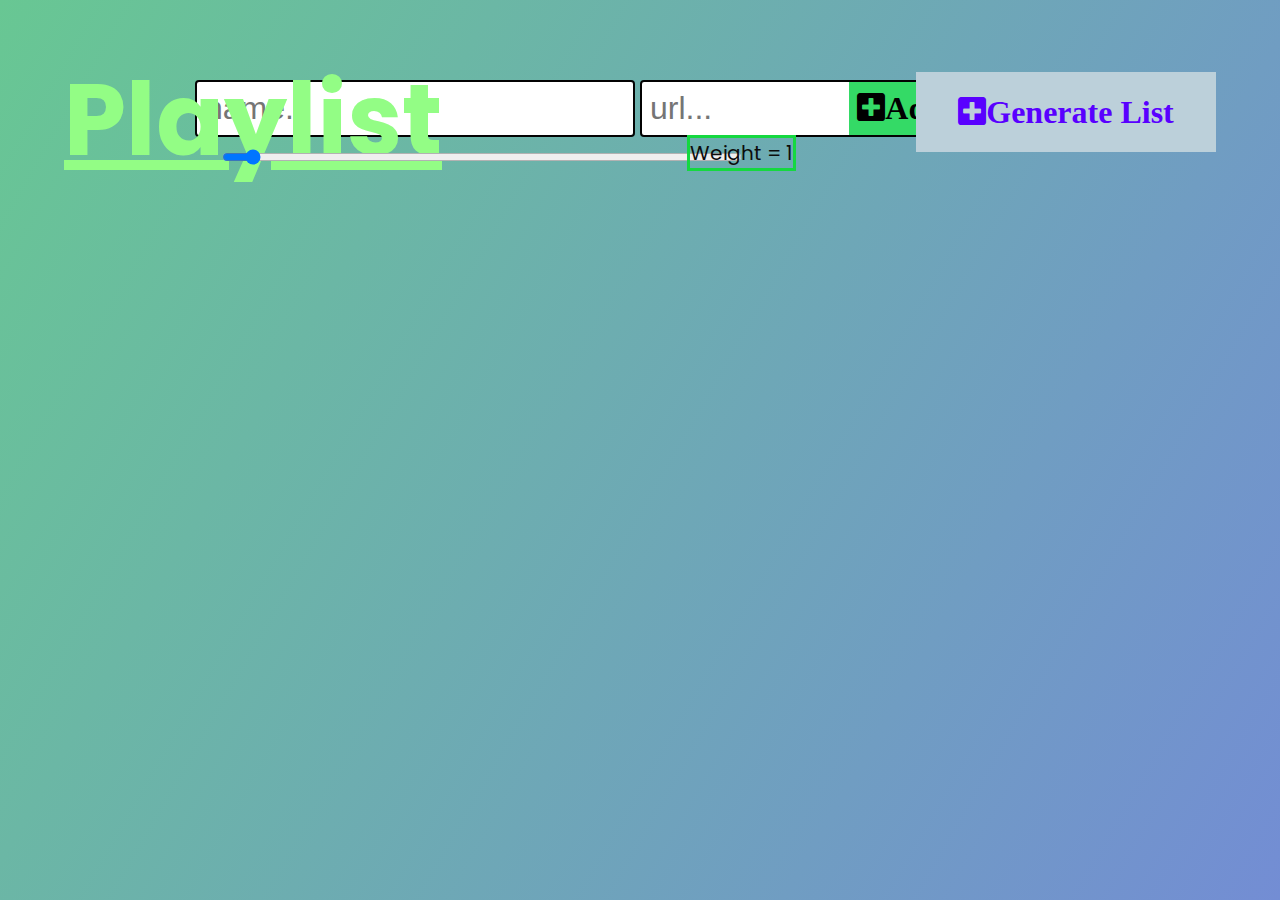
==== deved/index.html @ 203643b6 "Make a list feature, not functioning 100% corectly" ====
<!DOCTYPE html>
<html lang="en">
  <head>
    <meta charset="UTF-8" />
    <meta name="viewport" content="width=device-width, initial-scale=1.0" />
    <link
      href="https://fonts.googleapis.com/css2?family=Poppins:wght@300&display=swap"
      rel="stylesheet"
    />
    <link
      rel="stylesheet"
      href="https://cdnjs.cloudflare.com/ajax/libs/font-awesome/5.13.1/css/all.min.css"
    />
    <link rel="stylesheet" href="style.css" />
    <title>Playlist</title>
  </head>
  <body>
    <header>
      <h1>Playlist</h1>
    </header>
    <form>
      <input type="text" class="todo-input" placeholder="name..." />
      <br />
      <input type="text" id="url" name="url" placeholder="url..." />
      <br />
      <div class="slidecontainer">
        <input
          id="mine"
          type="range"
          min="1"
          max="10"
          value="1"
          step="1"
          onChange="change();"
        />

        <span id="result">Weight = 1</span>
        <br />
      </div>
      <button class="todo-button" type="submit">
        <i class="fas fa-plus-square">Add Item</i>
      </button>
      <button type="submit" class="generate-button">
        <i class="fas fa-plus-square">Generate List</i>
      </button>
    </form>

    <div class="todo-container">
      <ul class="todo-list"></ul>
      <!--
        we will attach div here by javascript
      <div class="todo">
        <li></li>
        <button></button>
        <button></button>
      </div> -->
    </div>

    <script
      type="text/javascript"
      src="script.js"
      charset="utf-8"
      defer
    ></script>
  </body>
</html>
---- deved/style.css ----
* {
  margin: 0;
  padding: 0;
  box-sizing: border-box;
}

body {
  background-image: linear-gradient(120deg, #68c793, #738dd4);
  color: rgb(43, 40, 40);
  font-family: "Poppins", sans-serif;
  min-height: 100vh;
}
header {
  font-size: 1.5rem;
}
h1 {
  text-decoration: underline;
  position: absolute;
  left: 5%;
  top: 5%;
  font-size: 100px;
  color: #93fd85;
}
header,
form {
  min-height: 8vh;
  display: flex;
  padding: 5px;
  justify-content: center;
  align-items: center;
}
form input,
form button {
  padding: 0.5rem;
  font-size: 2rem;
  border: none;
  background: white;
}
form button {
  color: #fda085;
  background: white;
  cursor: pointer;
  transition: all 0.3 ease;
}
form button:hover {
  background: orange;
  color: white;
}
.todo-container {
  display: flex;
  justify-content: center;
  align-items: center;
}
.todo-list {
  min-width: 30%;
  list-style: none;
}
.todo {
  margin: 2rem;
  background: white;
  color: black;
  font-size: 1.5;
  display: flex;
  justify-content: space-between;
  align-items: center;
  transition: all 0.5s ease;
}

.todo li {
  flex: 1;
}
.trash-btn,
.complete-btn {
  background: rgb(217, 255, 0);
  color: white;
  border: none;
  padding: 1rem;
  cursor: pointer;
  font-size: 1rem;
}
.complete-btn {
  background: green;
}
.todo-item {
  padding: 0rem 0.5rem;
}
.fa-trash,
.fa-check {
  pointer-events: none;
  padding: 1;
}
.fa-trash {
  color: red;
}
/*maybe i dont need this*/
.completed {
  text-decoration: line-through;
  opacity: 0.5;
}
.fall {
  transform: translateY(8rem) rotateZ(20deg);
  opacity: 0;
}
.todo-button {
  margin-left: 5px;
  background-color: rgb(52, 218, 102);
  color: black;
  position: absolute;
  right: 20%;
}
.generate-button {
  color: rgb(89, 0, 255);
  background-color: rgb(188, 208, 218);
  margin-left: 100px;
  position: absolute;
  right: 5%;
  top: 8%;
  box-sizing: border-box;
  height: 80px;
  width: 300px;
}
.slider {
  position: absolute;
  -webkit-appearance: none;
  width: 100%;
  border-radius: 5px;
  background: #d3d3d3;
  outline: none;
  opacity: 0.7;
  -webkit-transition: 0.2s;
  transition: opacity 0.2s;
  box-sizing: border-box;
}
.result {
  font-size: 1000px;
  margin-right: 100px;
}
input[type="text"] {
  box-sizing: border-box;
  border: 2px solid rgb(3, 3, 3);
  border-radius: 4px;
  padding: 1rem, 2rem;
  margin-right: 5px;
}
input[id="mine"] {
  box-sizing: border-box;
  position: absolute;
  top: 14%;
  width: 520px;
  right: 42%;
  border: 15px solid rgb(0, 0, 0);
  margin-bottom: 100px;
}
span[id="result"] {
  box-sizing: border-box;
  color: rgb(12, 12, 12);
  margin-right: 100px;
  margin-left: 1px;
  position: absolute;
  right: 30%;
  font-size: 20px;
  top: 15%;
  display: block;
  border: 3px solid rgb(21, 216, 64);
}
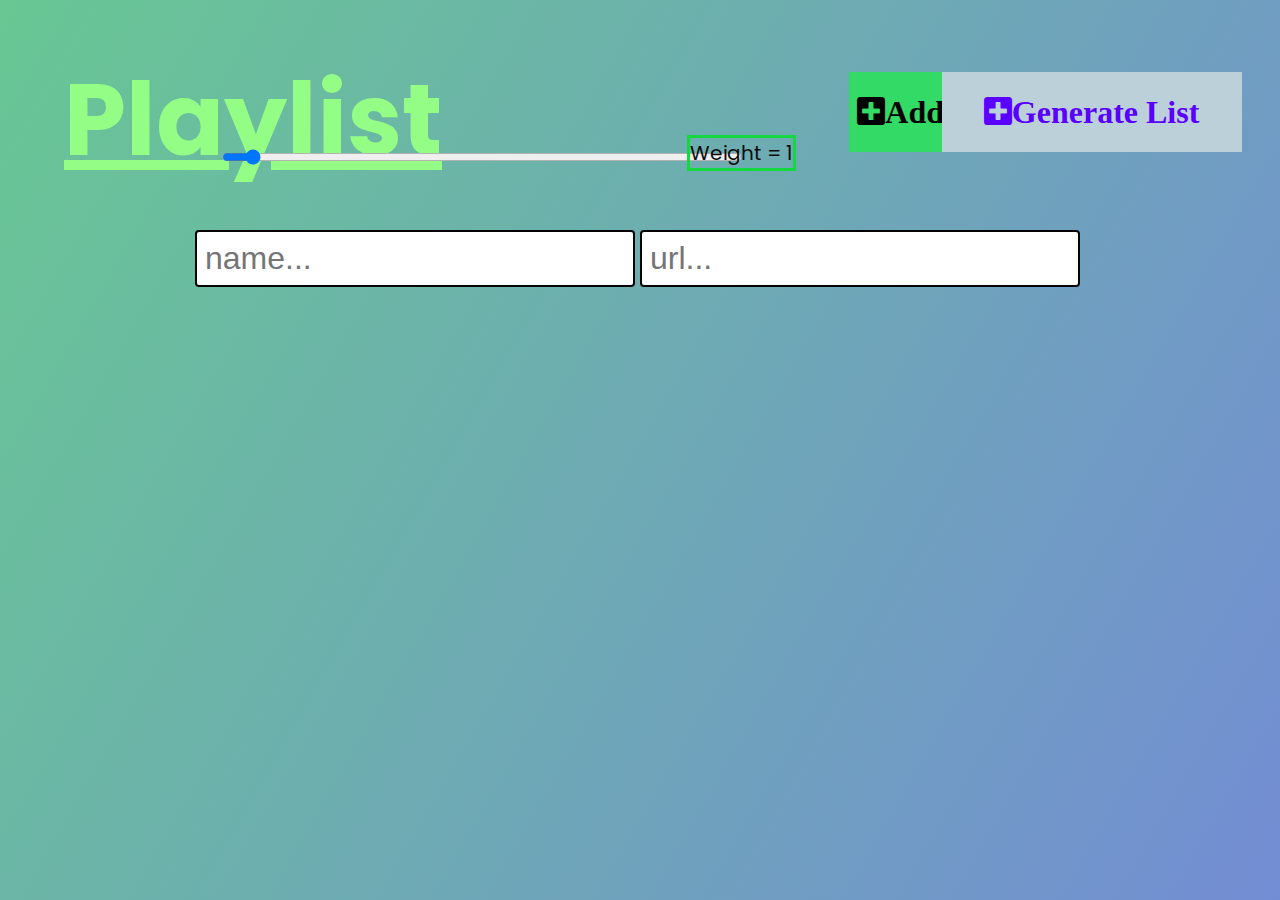
==== commit 86155a58: "show list (just show" ====
--- a/deved/index.html
+++ b/deved/index.html
@@ -18,7 +18,12 @@
     <header>
       <h1>Playlist</h1>
     </header>
-    <form>
+    <!--when list created we will apend item to here-->
+    <div class="list" id="list">
+      <ul class="transaction-list"></ul>
+    </div>
+    <!--      dont forget to style this in css                    -->
+    <form id="form" class="form">
       <input type="text" class="todo-input" placeholder="name..." />
       <br />
       <input type="text" id="url" name="url" placeholder="url..." />
@@ -40,12 +45,9 @@
       <button class="todo-button" type="submit">
         <i class="fas fa-plus-square">Add Item</i>
       </button>
-      <button type="submit" class="generate-button">
-        <i class="fas fa-plus-square">Generate List</i>
-      </button>
     </form>
 
-    <div class="todo-container">
+    <div class="todo-container" id="todo-container">
       <ul class="todo-list"></ul>
       <!--
         we will attach div here by javascript
@@ -55,7 +57,9 @@
         <button></button>
       </div> -->
     </div>
-
+    <button type="submit" class="generate-button">
+      <i class="fas fa-plus-square">Generate List</i>
+    </button>
     <script
       type="text/javascript"
       src="script.js"
--- a/deved/style.css
+++ b/deved/style.css
@@ -83,6 +83,7 @@
 }
 .todo-item {
   padding: 0rem 0.5rem;
+  font-size: large;
 }
 .fa-trash,
 .fa-check {
@@ -107,17 +108,22 @@
   color: black;
   position: absolute;
   right: 20%;
+  height: 80px;
+  top: 8%;
 }
 .generate-button {
   color: rgb(89, 0, 255);
   background-color: rgb(188, 208, 218);
   margin-left: 100px;
   position: absolute;
-  right: 5%;
+  right: 3%;
   top: 8%;
   box-sizing: border-box;
   height: 80px;
   width: 300px;
+  font-size: xx-large;
+  border: none;
+  cursor: pointer;
 }
 .slider {
   position: absolute;
@@ -163,3 +169,9 @@
   display: block;
   border: 3px solid rgb(21, 216, 64);
 }
+div[id="list"] {
+  display: flex;
+  font-size: xx-large;
+  margin-left: 100px;
+  margin-top: 150px;
+}
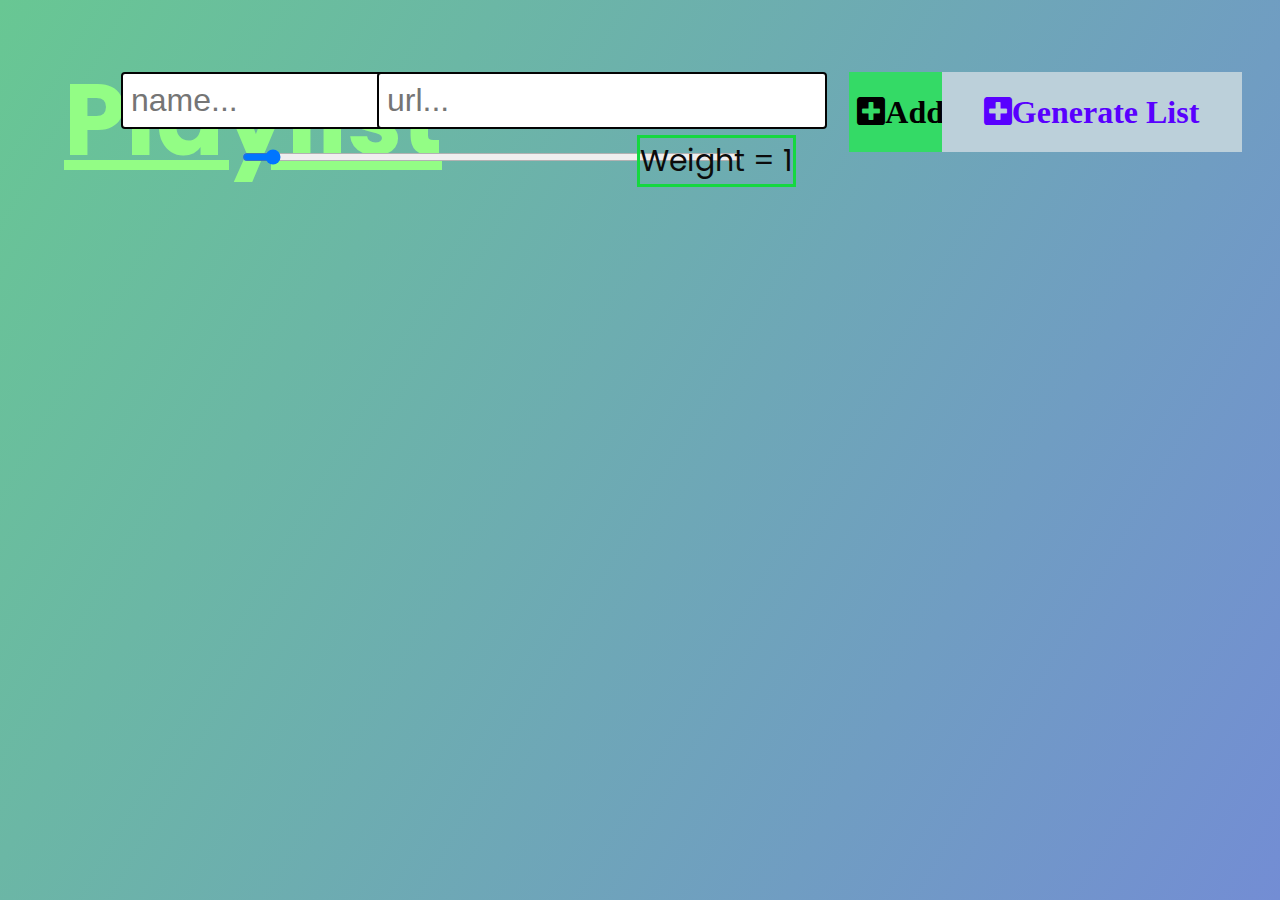
==== commit abc027a1: "fixed bugs for out of range index" ====
--- a/deved/index.html
+++ b/deved/index.html
@@ -24,7 +24,7 @@
     </div>
     <!--      dont forget to style this in css                    -->
     <form id="form" class="form">
-      <input type="text" class="todo-input" placeholder="name..." />
+      <input type="text" class="todo-input" id="name" placeholder="name..." />
       <br />
       <input type="text" id="url" name="url" placeholder="url..." />
       <br />
--- a/deved/style.css
+++ b/deved/style.css
@@ -125,6 +125,10 @@
   border: none;
   cursor: pointer;
 }
+.generate-button:hover {
+  background: orange;
+  color: white;
+}
 .slider {
   position: absolute;
   -webkit-appearance: none;
@@ -147,30 +151,49 @@
   border-radius: 4px;
   padding: 1rem, 2rem;
   margin-right: 5px;
+  top: 10%;
 }
 input[id="mine"] {
   box-sizing: border-box;
   position: absolute;
   top: 14%;
-  width: 520px;
+  width: 500px;
   right: 42%;
   border: 15px solid rgb(0, 0, 0);
   margin-bottom: 100px;
 }
+input[id="url"] {
+  box-sizing: border-box;
+  position: absolute;
+  top: 8%;
+  width: 450px;
+  right: 35%;
+  border: 2px solid rgb(3, 3, 3);
+}
+input[id="name"] {
+  box-sizing: border-box;
+  position: absolute;
+  top: 8%;
+  width: 450px;
+  right: 55%;
+  border: 2px solid rgb(3, 3, 3);
+}
 span[id="result"] {
   box-sizing: border-box;
   color: rgb(12, 12, 12);
   margin-right: 100px;
   margin-left: 1px;
+
   position: absolute;
   right: 30%;
-  font-size: 20px;
+  font-size: 30px;
   top: 15%;
   display: block;
   border: 3px solid rgb(21, 216, 64);
 }
 div[id="list"] {
-  display: flex;
+  top: 20px;
+  /*display: flex;*/
   font-size: xx-large;
   margin-left: 100px;
   margin-top: 150px;
